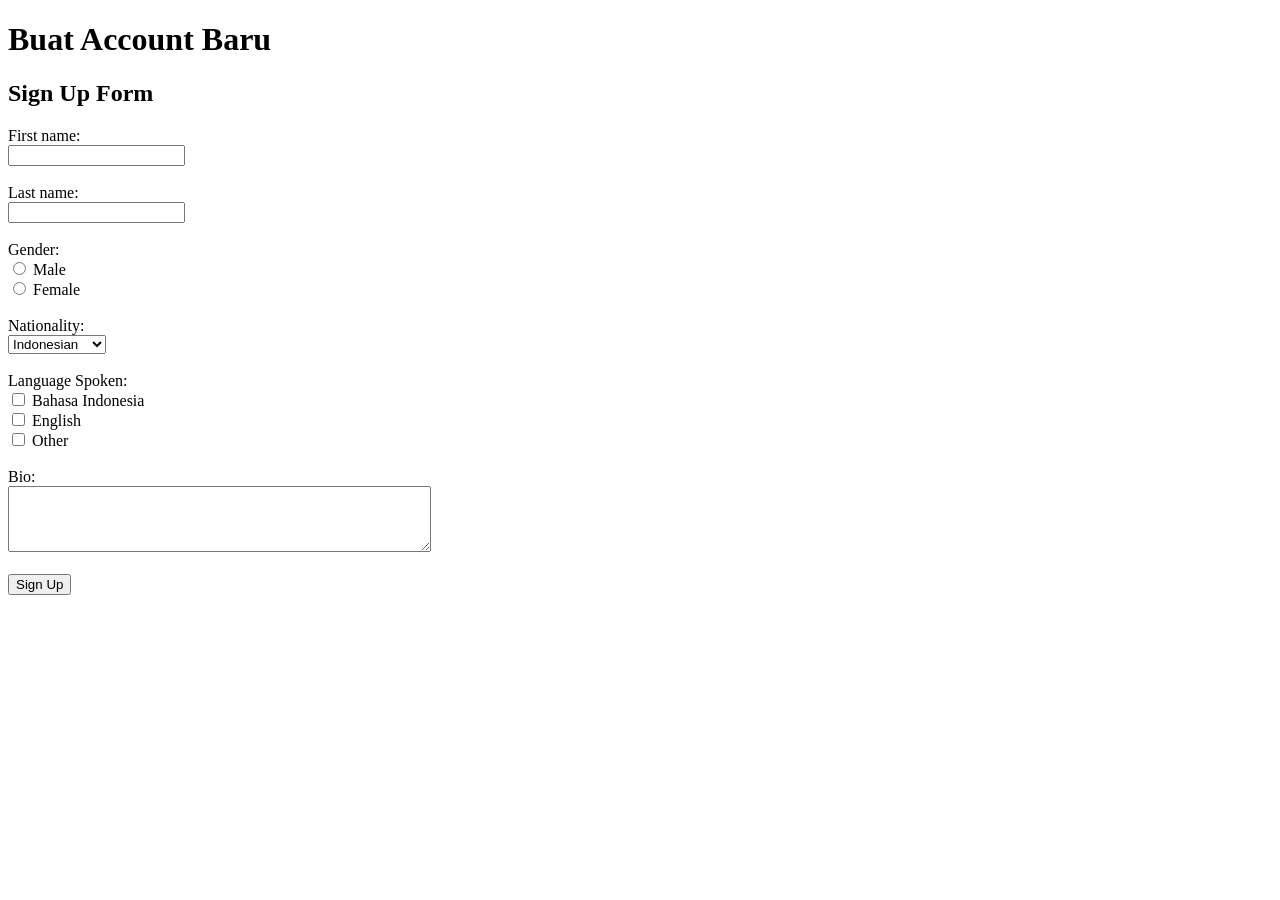
==== index.html @ a9b2cd34 "Add files via upload" ====
<!DOCTYPE html>
<html lang="en">
<head>
  <meta charset="UTF-8">
  <meta name="viewport" content="width=device-width, initial-scale=1.0">
  <title>File HTML index</title>
</head>
<body>
  
</body>
</html>
<!DOCTYPE html>
<html lang="id">
<head>
    <meta charset="UTF-8">
    <meta name="viewport" content="width=device-width, initial-scale=1.0">
    <title>Buat Account Baru</title>
</head>
<body>
    <h1>Buat Account Baru</h1>
    <h2>Sign Up Form</h2>
    
    <form action="welcome.html" method="get">
        <label for="first-name">First name:</label><br>
        <input type="text" id="first-name" name="first-name"><br><br>

        <label for="last-name">Last name:</label><br>
        <input type="text" id="last-name" name="last-name"><br><br>

        <label>Gender:</label><br>
        <input type="radio" id="male" name="gender" value="Male">
        <label for="male">Male</label><br>
        <input type="radio" id="female" name="gender" value="Female">
        <label for="female">Female</label><br><br>

        <label for="nationality">Nationality:</label><br>
        <select id="nationality" name="nationality">
            <option value="Indonesian">Indonesian</option>
            <option value="Singaporean">Singaporean</option>
            <option value="Malaysian">Malaysian</option>
            <option value="Other">Other</option>
        </select><br><br>

        <label>Language Spoken:</label><br>
        <input type="checkbox" id="bahasa" name="language" value="Bahasa Indonesia">
        <label for="bahasa">Bahasa Indonesia</label><br>
        <input type="checkbox" id="english" name="language" value="English">
        <label for="english">English</label><br>
        <input type="checkbox" id="other-language" name="language" value="Other">
        <label for="other-language">Other</label><br><br>

        <label for="bio">Bio:</label><br>
        <textarea id="bio" name="bio" rows="4" cols="50"></textarea><br><br>

        <input type="submit" value="Sign Up">
    </form>
</body>
</html>
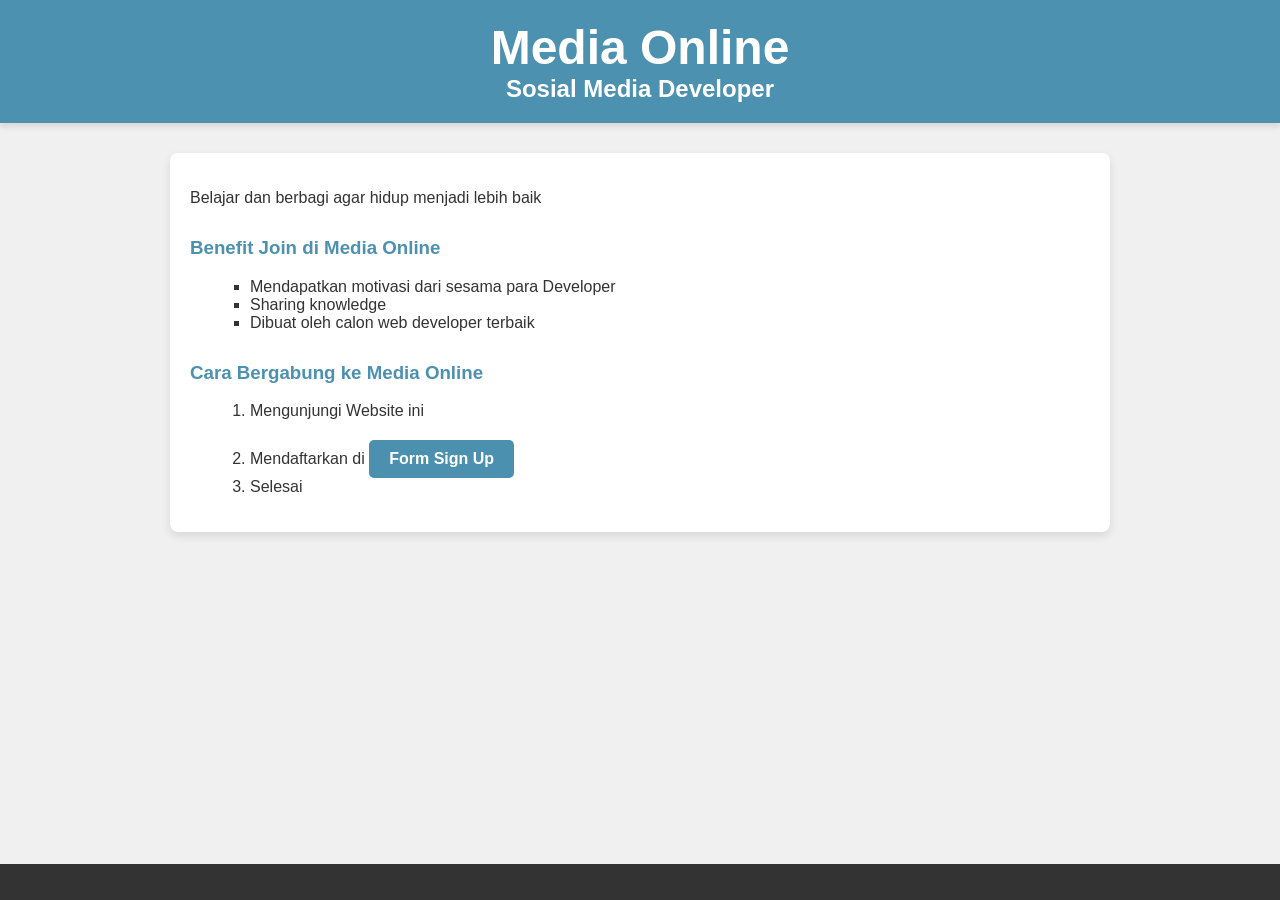
==== commit 4861b3f7: "wulan" ====
--- a/index.html
+++ b/index.html
@@ -1,58 +1,138 @@
-<!DOCTYPE html>
-<html lang="en">
-<head>
-  <meta charset="UTF-8">
-  <meta name="viewport" content="width=device-width, initial-scale=1.0">
-  <title>File HTML index</title>
-</head>
-<body>
-  
-</body>
-</html>
 <!DOCTYPE html>
 <html lang="id">
 <head>
     <meta charset="UTF-8">
     <meta name="viewport" content="width=device-width, initial-scale=1.0">
-    <title>Buat Account Baru</title>
+    <title>Media Online</title>
+    <style>
+        /* Global styles */
+        body {
+            font-family: Arial, sans-serif;
+            background-color: #f0f0f0;
+            margin: 0;
+            padding: 0;
+            color: #333;
+        }
+
+        /* Header section */
+        header {
+            background-color: #4c91af;
+            color: white;
+            padding: 20px;
+            text-align: center;
+            box-shadow: 0 4px 6px rgba(0, 0, 0, 0.1);
+        }
+
+        header h1 {
+            font-size: 3em;
+            margin: 0;
+        }
+
+        header h2 {
+            font-size: 1.5em;
+            margin: 0;
+        }
+
+        /* Main content */
+        main {
+            padding: 20px;
+            max-width: 900px;
+            margin: 30px auto;
+            background-color: white;
+            border-radius: 8px;
+            box-shadow: 0 4px 10px rgba(0, 0, 0, 0.1);
+        }
+
+        main h3 {
+            color: #4c91af;
+        }
+
+        main ul, main ol {
+            margin-left: 20px;
+        }
+
+        main a {
+            color: #4c9eaf;
+            text-decoration: none;
+        }
+
+        main a:hover {
+            text-decoration: underline;
+        }
+
+        /* Button style */
+        .button {
+            display: inline-block;
+            background-color: #4c90af;
+            color: white;
+            padding: 10px 20px;
+            text-decoration: none;
+            border-radius: 5px;
+            font-weight: bold;
+            margin-top: 20px;
+            transition: background-color 0.3s ease;
+        }
+
+        .button:hover {
+            background-color: #458fa0;
+        }
+
+        /* Section style */
+        section {
+            margin-top: 30px;
+        }
+
+        section ul {
+            list-style-type: square;
+        }
+
+        section ol {
+            list-style-type: decimal;
+        }
+
+        footer {
+            background-color: #333;
+            color: white;
+            text-align: center;
+            padding: 10px;
+            position: fixed;
+            width: 100%;
+            bottom: 0;
+        }
+    </style>
 </head>
 <body>
-    <h1>Buat Account Baru</h1>
-    <h2>Sign Up Form</h2>
+
+<header>
+    <h1>Media Online</h1>
+    <h2>Sosial Media Developer</h2>
+</header>
+
+<main>
+    <p>Belajar dan berbagi agar hidup menjadi lebih baik</p>
+
+    <section>
+        <h3>Benefit Join di Media Online</h3>
+        <ul>
+            <li>Mendapatkan motivasi dari sesama para Developer</li>
+            <li>Sharing knowledge</li>
+            <li>Dibuat oleh calon web developer terbaik</li>
+        </ul>
+    </section>
     
-    <form action="welcome.html" method="get">
-        <label for="first-name">First name:</label><br>
-        <input type="text" id="first-name" name="first-name"><br><br>
+    <section>
+        <h3>Cara Bergabung ke Media Online</h3>
+        <ol>
+            <li>Mengunjungi Website ini</li>
+            <li>Mendaftarkan di <a href="form.html" class="button">Form Sign Up</a></li>
+            <li>Selesai</li>
+        </ol>
+    </section>
+</main>
 
-        <label for="last-name">Last name:</label><br>
-        <input type="text" id="last-name" name="last-name"><br><br>
+<footer>
+    <p></p>
+</footer>
 
-        <label>Gender:</label><br>
-        <input type="radio" id="male" name="gender" value="Male">
-        <label for="male">Male</label><br>
-        <input type="radio" id="female" name="gender" value="Female">
-        <label for="female">Female</label><br><br>
-
-        <label for="nationality">Nationality:</label><br>
-        <select id="nationality" name="nationality">
-            <option value="Indonesian">Indonesian</option>
-            <option value="Singaporean">Singaporean</option>
-            <option value="Malaysian">Malaysian</option>
-            <option value="Other">Other</option>
-        </select><br><br>
-
-        <label>Language Spoken:</label><br>
-        <input type="checkbox" id="bahasa" name="language" value="Bahasa Indonesia">
-        <label for="bahasa">Bahasa Indonesia</label><br>
-        <input type="checkbox" id="english" name="language" value="English">
-        <label for="english">English</label><br>
-        <input type="checkbox" id="other-language" name="language" value="Other">
-        <label for="other-language">Other</label><br><br>
-
-        <label for="bio">Bio:</label><br>
-        <textarea id="bio" name="bio" rows="4" cols="50"></textarea><br><br>
-
-        <input type="submit" value="Sign Up">
-    </form>
 </body>
-</html>+</html>
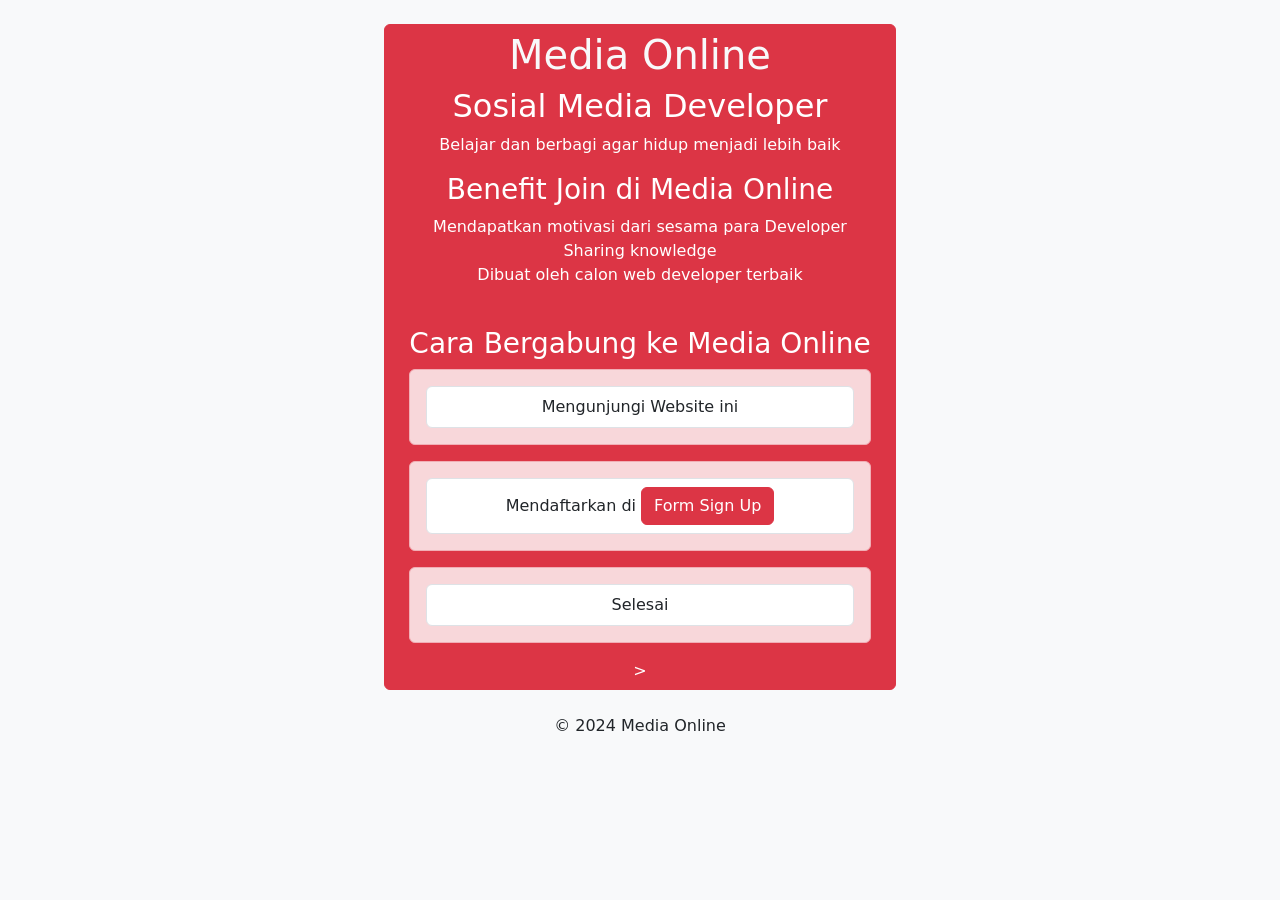
==== commit 8186d03a: "bootstrap" ====
--- a/index.html
+++ b/index.html
@@ -1,138 +1,52 @@
 <!DOCTYPE html>
 <html lang="id">
+
 <head>
     <meta charset="UTF-8">
     <meta name="viewport" content="width=device-width, initial-scale=1.0">
     <title>Media Online</title>
-    <style>
-        /* Global styles */
-        body {
-            font-family: Arial, sans-serif;
-            background-color: #f0f0f0;
-            margin: 0;
-            padding: 0;
-            color: #333;
-        }
+    <link href="https://cdn.jsdelivr.net/npm/bootstrap@5.3.3/dist/css/bootstrap.min.css" rel="stylesheet"
+        integrity="sha384-QWTKZyjpPEjISv5WaRU9OFeRpok6YctnYmDr5pNlyT2bRjXh0JMhjY6hW+ALEwIH" crossorigin="anonymous">
+</head>
 
-        /* Header section */
-        header {
-            background-color: #4c91af;
-            color: white;
-            padding: 20px;
-            text-align: center;
-            box-shadow: 0 4px 6px rgba(0, 0, 0, 0.1);
-        }
+<body class="bg-light">
 
-        header h1 {
-            font-size: 3em;
-            margin: 0;
-        }
+    <header class="text-center my-4">
+        <button class="btn btn-danger">
+        <h1 class="text-light">Media Online</h1>
+        <h2>Sosial Media Developer</h2>
 
-        header h2 {
-            font-size: 1.5em;
-            margin: 0;
-        }
+    <main class="container d-flex flex-column align-items-center justify-content-center text-center">
+        <p>Belajar dan berbagi agar hidup menjadi lebih baik</p>
 
-        /* Main content */
-        main {
-            padding: 20px;
-            max-width: 900px;
-            margin: 30px auto;
-            background-color: white;
-            border-radius: 8px;
-            box-shadow: 0 4px 10px rgba(0, 0, 0, 0.1);
-        }
+        <section class="mb-4">
+            <h3>Benefit Join di Media Online</h3>
+            <ul class="list-unstyled">
+                <li>Mendapatkan motivasi dari sesama para Developer</li>
+                <li>Sharing knowledge</li>
+                <li>Dibuat oleh calon web developer terbaik</li>
+            </ul>
+        </section>
 
-        main h3 {
-            color: #4c91af;
-        }
+        <section>
+            <h3>Cara Bergabung ke Media Online</h3>
+            <ol class="list-group list-group-numbered">
+                <div class="alert alert-danger" role="alert">
+                <li class="list-group-item">Mengunjungi Website ini</li></div>
+                <div class="alert alert-danger" role="alert">
+                <li class="list-group-item">Mendaftarkan di <a href="form.html" class="btn btn-danger">Form Sign Up</a></li></div>
+                <div class="alert alert-danger" role="alert">
+                <li class="list-group-item">Selesai</li></div>
+            </ol>></button>
+        </section>
+    </main>
 
-        main ul, main ol {
-            margin-left: 20px;
-        }
+    <footer class="text-center mt-4">
+        <p>&copy; 2024 Media Online</p>
+    </footer>
 
-        main a {
-            color: #4c9eaf;
-            text-decoration: none;
-        }
+    <script src="https://cdn.jsdelivr.net/npm/bootstrap@5.3.3/dist/js/bootstrap.bundle.min.js"
+        integrity="sha384-wEeZ3AjASdhtKfUsl5II6HqAYSc6wBGLXo9J1qjNED1r2rEXJrD3B9SaNIv1jyjH" crossorigin="anonymous"></script>
+</body>
 
-        main a:hover {
-            text-decoration: underline;
-        }
-
-        /* Button style */
-        .button {
-            display: inline-block;
-            background-color: #4c90af;
-            color: white;
-            padding: 10px 20px;
-            text-decoration: none;
-            border-radius: 5px;
-            font-weight: bold;
-            margin-top: 20px;
-            transition: background-color 0.3s ease;
-        }
-
-        .button:hover {
-            background-color: #458fa0;
-        }
-
-        /* Section style */
-        section {
-            margin-top: 30px;
-        }
-
-        section ul {
-            list-style-type: square;
-        }
-
-        section ol {
-            list-style-type: decimal;
-        }
-
-        footer {
-            background-color: #333;
-            color: white;
-            text-align: center;
-            padding: 10px;
-            position: fixed;
-            width: 100%;
-            bottom: 0;
-        }
-    </style>
-</head>
-<body>
-
-<header>
-    <h1>Media Online</h1>
-    <h2>Sosial Media Developer</h2>
-</header>
-
-<main>
-    <p>Belajar dan berbagi agar hidup menjadi lebih baik</p>
-
-    <section>
-        <h3>Benefit Join di Media Online</h3>
-        <ul>
-            <li>Mendapatkan motivasi dari sesama para Developer</li>
-            <li>Sharing knowledge</li>
-            <li>Dibuat oleh calon web developer terbaik</li>
-        </ul>
-    </section>
-    
-    <section>
-        <h3>Cara Bergabung ke Media Online</h3>
-        <ol>
-            <li>Mengunjungi Website ini</li>
-            <li>Mendaftarkan di <a href="form.html" class="button">Form Sign Up</a></li>
-            <li>Selesai</li>
-        </ol>
-    </section>
-</main>
-
-<footer>
-    <p></p>
-</footer>
-
-</body>
-</html>
+</html>
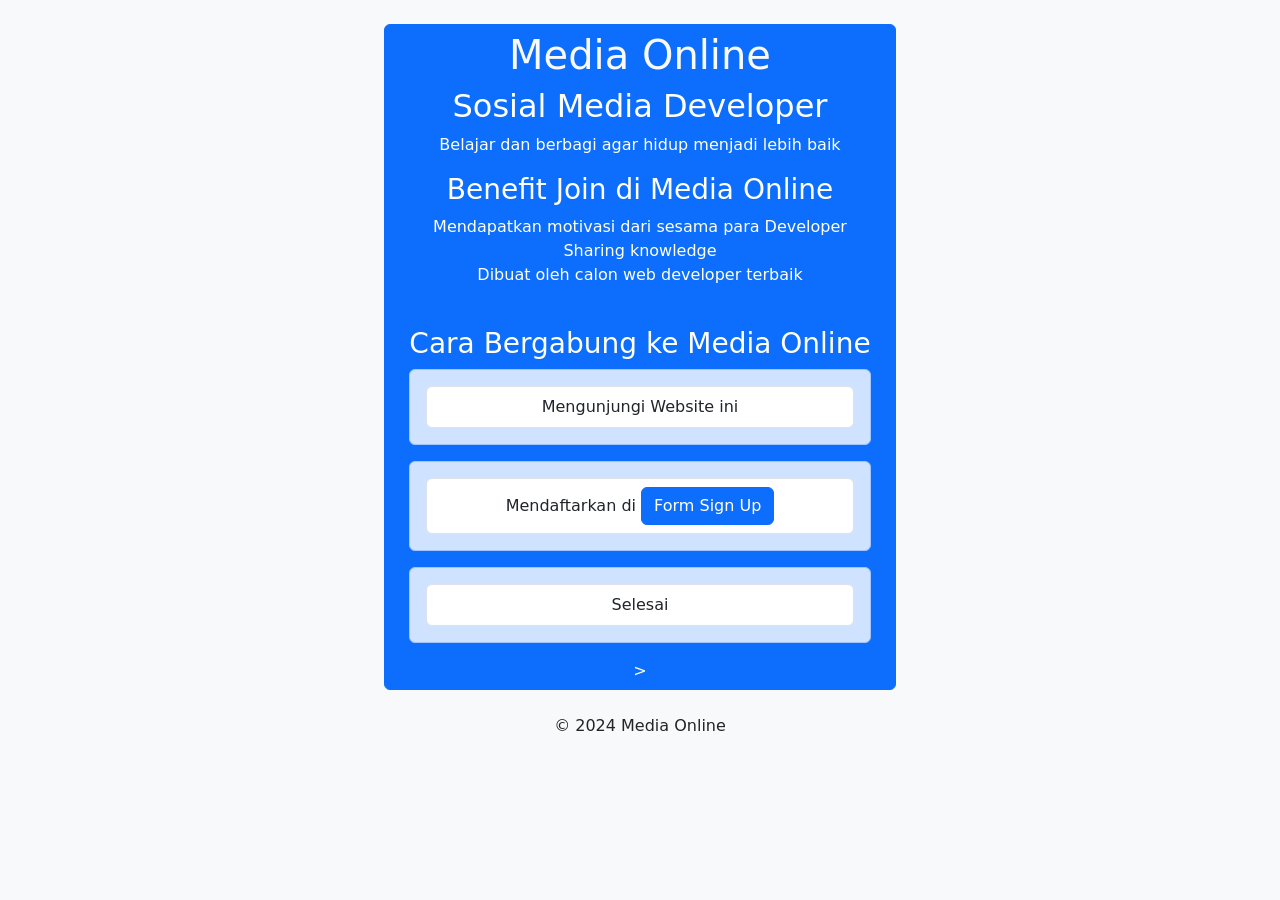
==== commit 3bc91b12: "Bootstrap" ====
--- a/index.html
+++ b/index.html
@@ -12,7 +12,7 @@
 <body class="bg-light">
 
     <header class="text-center my-4">
-        <button class="btn btn-danger">
+        <button class="btn btn-primary">
         <h1 class="text-light">Media Online</h1>
         <h2>Sosial Media Developer</h2>
 
@@ -31,11 +31,11 @@
         <section>
             <h3>Cara Bergabung ke Media Online</h3>
             <ol class="list-group list-group-numbered">
-                <div class="alert alert-danger" role="alert">
+                <div class="alert alert-primary" role="alert">
                 <li class="list-group-item">Mengunjungi Website ini</li></div>
-                <div class="alert alert-danger" role="alert">
-                <li class="list-group-item">Mendaftarkan di <a href="form.html" class="btn btn-danger">Form Sign Up</a></li></div>
-                <div class="alert alert-danger" role="alert">
+                <div class="alert alert-primary" role="alert">
+                <li class="list-group-item">Mendaftarkan di <a href="form.html" class="btn btn-primary">Form Sign Up</a></li></div>
+                <div class="alert alert-primary" role="alert">
                 <li class="list-group-item">Selesai</li></div>
             </ol>></button>
         </section>
